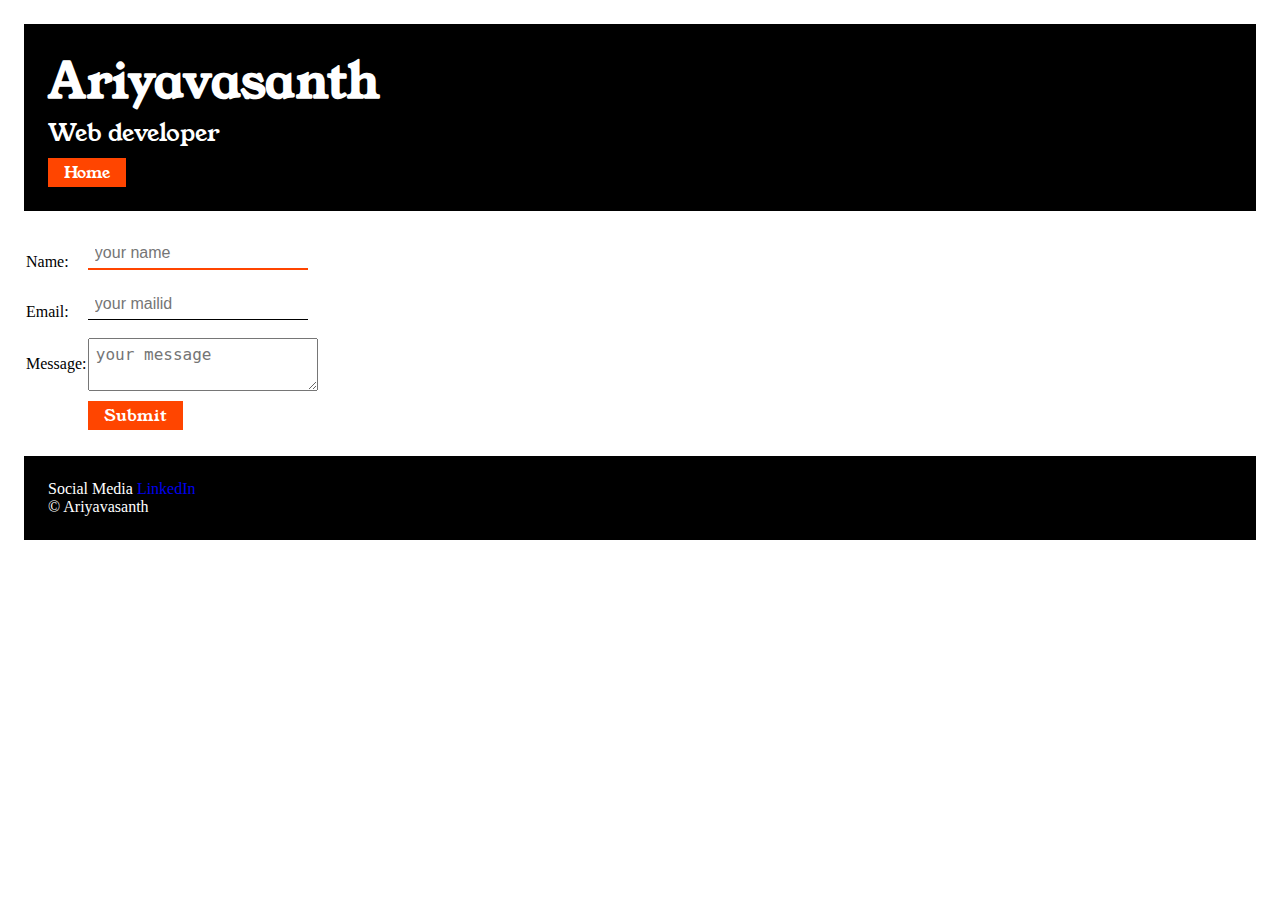
==== contact_form.html @ 6e9b0f2e "adding existing file" ====
<html lang="en">

<head>
    <meta charset="UTF-8">
    <meta name="viewport" content="width=device-width, initial-scale=1.0">
    <title>Document</title>
    <link rel="preconnect" href="https://fonts.googleapis.com">
    <link rel="preconnect" href="https://fonts.gstatic.com" crossorigin>
    <link href="https://fonts.googleapis.com/css2?family=Outfit:wght@100..900&family=Young+Serif&display=swap" rel="stylesheet">
    <link rel="stylesheet" href="contact_style.css">
</head>

<body>
    <main class="contact-container">
        <header class="header">
            <h1 class = "header__name">Ariyavasanth</h1>
            <p class = "header__description">Web developer</p>
            <a href="index.html" class = "header__home">Home</a>
        </header>
        <form action="#" class = "form-inputs">
            <table>
                <tr>
                    <td>Name:</td>
                    <td><input type="text" name="name" placeholder="your name" class = "form-inputs__name"></td>
                </tr>

                <tr>
                    <td>Email:</td>
                    <td><input type="email" name="email" placeholder="your mailid" class = "form-inputs__email"></td>
                </tr>

                <tr>
                    <td>Message:</td>
                    <td><textarea placeholder="your message" class = "form-inputs__message"></textarea></td>
                </tr>

                <tr>
                    <td></td>
                    <td><button type="submit" class = "forem-inputs__btn" >Submit</button></td>
                </tr>
            </table>
        </form>

        <footer class="footer">
            <p>Social Media
                <a href= "https://www.linkedin.com/in/ariyavasanth/" target = "_blank" class = "footer__description">LinkedIn</a>
            </p>
            <p>&copy Ariyavasanth</p>
        </footer>
    </main>
</body>

</html>
---- contact_style.css ----
*{
    margin:0;
    padding:0;
    font-size: 16px;
}

.contact-container{
    margin:1.5rem;
}

.header{
    background-color: black;
    color:white;
    font-family: "Young Serif", serif;
    padding:1.5rem;
}

.header__name{
    font-size:3rem;
}

.header__description{
    font-size:1.5rem;
}

.header__home{
    background-color: orangered;
    text-decoration: none;
    color:white;
    padding:0.2rem 1rem;
    display: inline-block;
    margin-top:0.5rem;
}

.form-inputs{
    margin:1.5rem 0rem;
}

.form-inputs__name{
    border:none;
    border-bottom: 1px solid black;
    padding:0.4rem;
}

.form-inputs__email{
    border:none;
    border-bottom: 1px solid black;
    padding:0.4rem;
}

.form-inputs__name,.form-inputs__email:focus{
    border-bottom:2px solid orangered;
    outline:none;
    
    
}

.form-inputs__message{
    padding: 0.4rem;
    outline:none;
}

.form-inputs__message:focus{
    border: 2px solid orangered;
}

.forem-inputs__btn{
    background-color: orangered;
    color:white;
    padding:0.2rem 1rem;
    font-family:"Young Serif", serif;
    font-size: 1rem;
    border:none;
    outline: none;
    margin-top: 0.5rem;
}

.forem-inputs__btn:hover{
    background-color: hsla(16, 100%, 50%, 0.829);
    
}
.form-inputs__name,.form-inputs__email{
    margin-bottom:1rem;  
}

.footer{
    background-color: black;
    color: white;
    padding:1.5rem;
}

.footer__description{
    text-decoration: none;
}

.footer__description:active{
    text-decoration: underline;
}
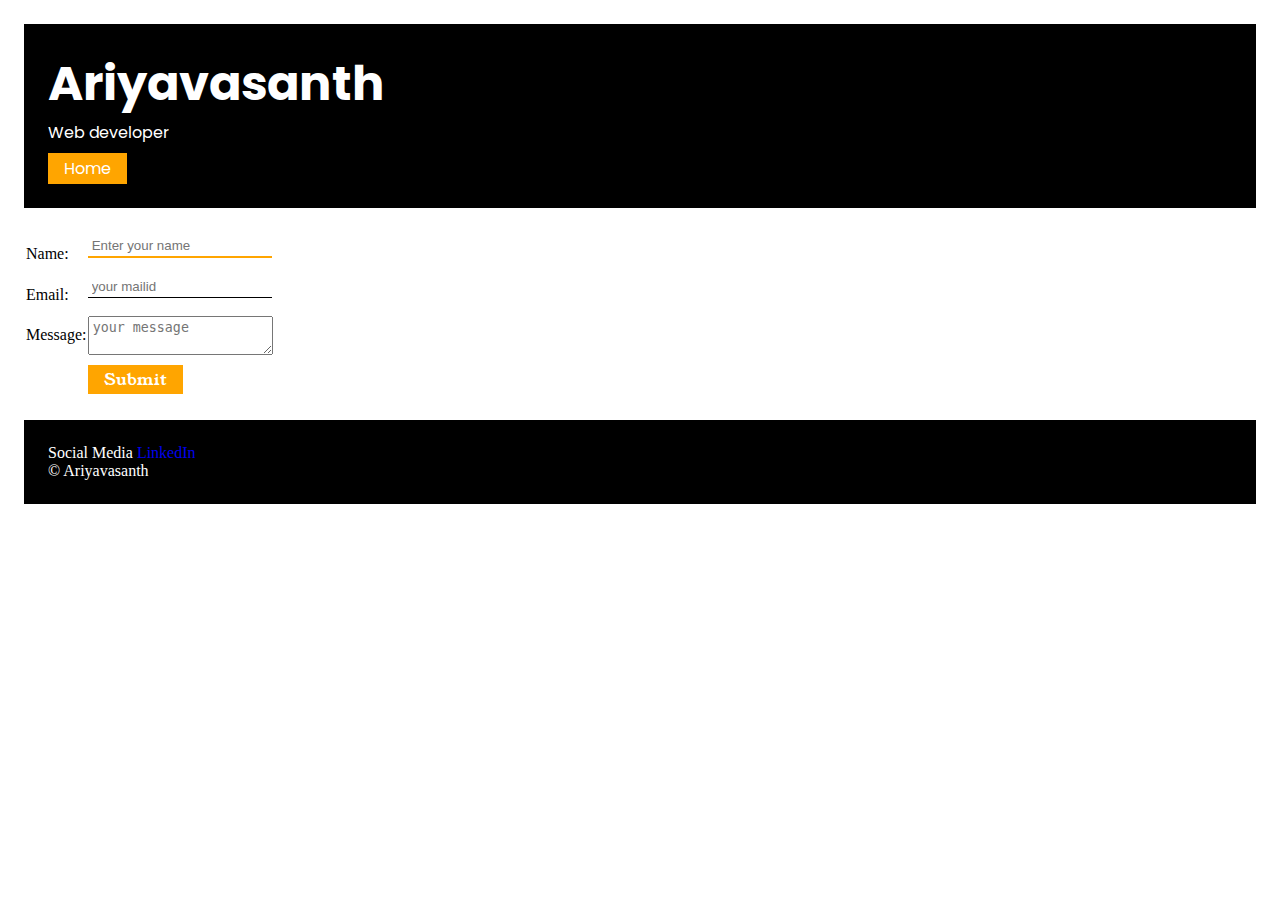
==== commit f2d702da: "added styles" ====
--- a/contact_form.html
+++ b/contact_form.html
@@ -6,7 +6,7 @@
     <title>Document</title>
     <link rel="preconnect" href="https://fonts.googleapis.com">
     <link rel="preconnect" href="https://fonts.gstatic.com" crossorigin>
-    <link href="https://fonts.googleapis.com/css2?family=Outfit:wght@100..900&family=Young+Serif&display=swap" rel="stylesheet">
+    <link href="https://fonts.googleapis.com/css2?family=Outfit:wght@100..900&family=Poppins:ital,wght@0,100;0,200;0,300;0,400;0,500;0,600;0,700;0,800;0,900;1,100;1,200;1,300;1,400;1,500;1,600;1,700;1,800;1,900&family=Young+Serif&display=swap" rel="stylesheet">
     <link rel="stylesheet" href="contact_style.css">
 </head>
 
@@ -21,7 +21,7 @@
             <table>
                 <tr>
                     <td>Name:</td>
-                    <td><input type="text" name="name" placeholder="your name" class = "form-inputs__name"></td>
+                    <td><input type="text" name="name" placeholder="Enter your name" class = "form-inputs__name"></td>
                 </tr>
 
                 <tr>
--- a/contact_style.css
+++ b/contact_style.css
@@ -1,7 +1,6 @@
 *{
     margin:0;
     padding:0;
-    font-size: 16px;
 }
 
 .contact-container{
@@ -11,7 +10,7 @@
 .header{
     background-color: black;
     color:white;
-    font-family: "Young Serif", serif;
+    font-family: "poppins", serif;
     padding:1.5rem;
 }
 
@@ -20,16 +19,24 @@
 }
 
 .header__description{
-    font-size:1.5rem;
+    font-size:1rem;
 }
 
 .header__home{
-    background-color: orangered;
+    background-color: orange;
     text-decoration: none;
     color:white;
     padding:0.2rem 1rem;
     display: inline-block;
     margin-top:0.5rem;
+}
+
+@media screen and (max-width:600px)
+{
+    .header__name{
+        font-size:2rem;
+
+    }
 }
 
 .form-inputs{
@@ -39,33 +46,33 @@
 .form-inputs__name{
     border:none;
     border-bottom: 1px solid black;
-    padding:0.4rem;
+    padding:0.2rem;
 }
 
 .form-inputs__email{
     border:none;
     border-bottom: 1px solid black;
-    padding:0.4rem;
+    padding:0.2rem;
 }
 
 .form-inputs__name,.form-inputs__email:focus{
-    border-bottom:2px solid orangered;
+    border-bottom:2px solid orange;
     outline:none;
     
     
 }
 
 .form-inputs__message{
-    padding: 0.4rem;
+    padding: 0.2rem;
     outline:none;
 }
 
 .form-inputs__message:focus{
-    border: 2px solid orangered;
+    border: 2px solid orange;
 }
 
 .forem-inputs__btn{
-    background-color: orangered;
+    background-color: orange;
     color:white;
     padding:0.2rem 1rem;
     font-family:"Young Serif", serif;
